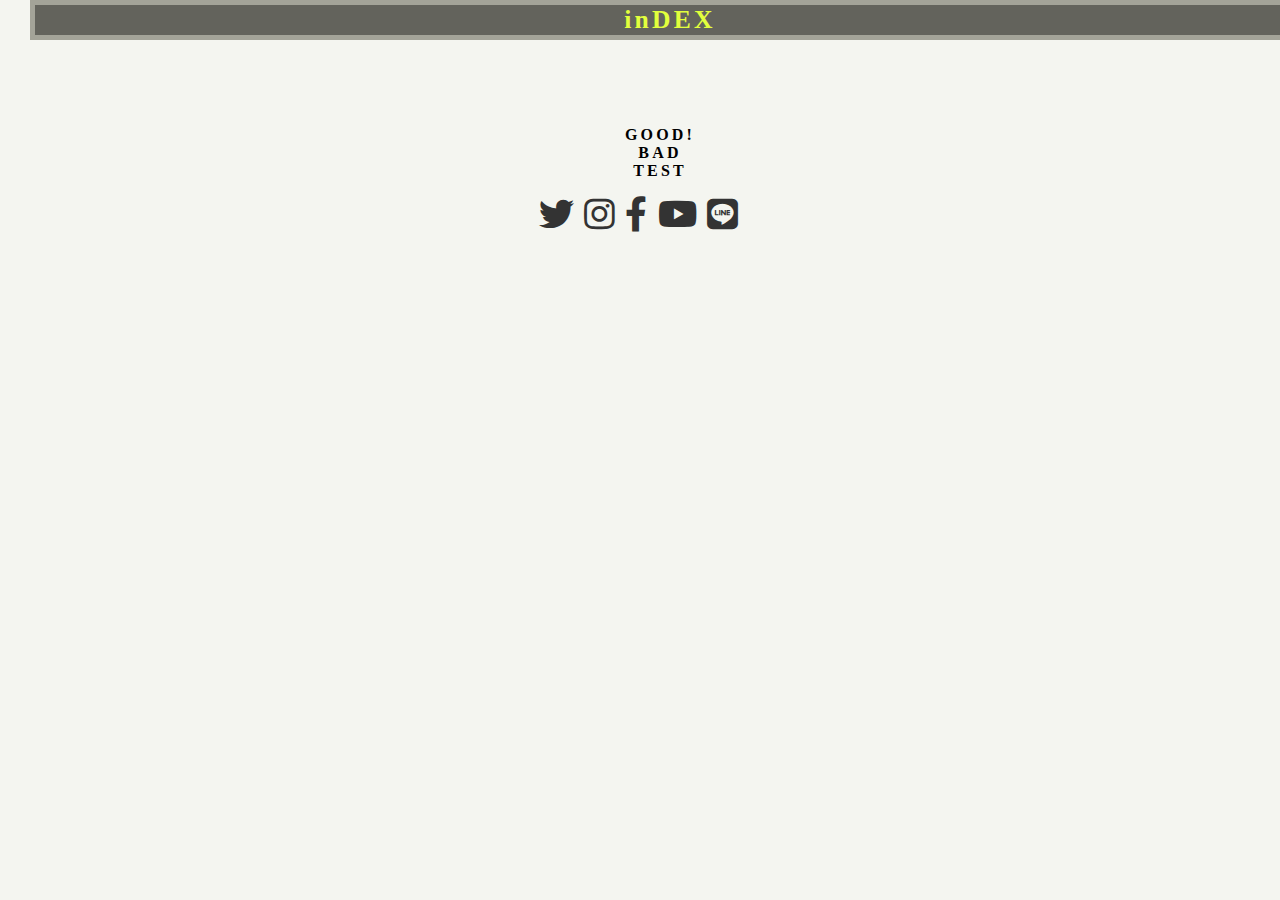
==== index.html @ 771f845e "Update index.html" ====
<html>
<head>
<title>inDEX</title>
<!-- Font Awesome -->
<link href="https://use.fontawesome.com/releases/v5.6.1/css/all.css" rel="stylesheet">
<link rel="stylesheet" type="text/css" href="diary.css">
</head>
<body>
<header>
<h1>inDEX</h1>
</header>
<div class="body-bk">
  <div class="indexbody">
<ul>
<li><div>
<a href= "https://inuma-manabu.github.io/inuma.manabu.diary.io/good.html" target="_blank">GOOD!</a>
</div>
</li>
<li><div>
<a href= "https://inuma-manabu.github.io/inuma.manabu.diary.io/bad.html" target="_blank">BAD</a>
</div>
</li>
<li><div>
<a href= "https://inuma-manabu.github.io/inuma.manabu.diary.io/test.html" target="_blank">TEST</a>
  </div>
  </li>
  </ul>
<a href="https://twitter.com/math_inuma" class="flowbtn10" target="_blank"><i class="fab fa-twitter"></i></a>
<a href="https://www.instagram.com/inuma.manabu?ref=badge" class="flowbtn10" target="_blank"><i class="fab fa-instagram"></i></a>
<a href="https://www.facebook.com/nuai.mb.58" class="flowbtn10" target="_blank"><i class="fab fa-facebook-f"></i></a>
<a href="https://www.youtube.com/channel/UCbTE3Wiw-eiudQK8M1AaUvw" class="flowbtn10" target="_blank"><i class="fab fa-youtube"></i></a>
<a href="https://lin.ee/4WZ2g8M3r" class="flowbtn10" target="_blank"><i class="fab fa-line"></i></a>
</div>
  </div>
</body>
</html>
---- diary.css ----
body {
　　font-family: "Helvetica Neue",
    "Arial",
    "Hiragino Kaku Gothic ProN",
    "Hiragino Sans",
    "Meiryo", sans-serif;
   margin: 30px;
   background-color: #f4f5f0;
   letter-spacing: 0.2em;
   color: #000000;
}
header {
   box-sizing: border-box;
   position: fixed;
   top: 0;
   width: 100%;
}
.body-bk{
    padding:80px 0 80px 0;    /* 上下に160pxを余白を取る */
}
 
.body-cont{
    width:960px;
    margin:auto;
}
.indexbody
{
    width:960px;
    margin:auto;
    text-align: center;
}
ul{
    list-style: none;
}
h1{
  box-sizing: border-box;
  ine-height: 160%;
  font-size: 160%;
  color: #e2ff3d;
  /*-webkit-text-stroke: .2px white;
  text-stroke: .2px white;*/
  border: 5px solid #a3a398;
  background-color: #63635c;
  font-weight: 900;
  text-align: center;
  margin: auto;
  /*padding: auto;*/
}
h2{
  font-size:130%;
  color: #000000;
  font-weight: 600;
}
h3{
  ine-height: 100%;
  font-size: 100%;
  font-size:100%;
  color: #000000;
  font-weight: 300;
}
a {
color: #000000;
font-weight: bold;
text-decoration: none;
}
a:hover{
  color: #adadac;
  font-weight: bold;
}
.center {
  text-align: center;
}
.center * {
  margin-right: auto;
  margin-left: auto;
}
.mgr-10{
    margin-right : 10px;
}

.textdecoration_linethrough{
    text-decoration: line-through;
}

/* ボタン全体 */
.flowbtn10{
display:inline-block;	
font-size:35px;
text-decoration:none;
transition:.5s;
color:#333333;	
}
/* インスタ・pocket・ラインだけ少し大きくしない */
.flowbtn10 .fa-instagram,.flowbtn10 .fa-get-pocket,.flowbtn10 .fa-get-pocket,.flowbtn10 .fa-line{
font-size:35px;
}
/* Twitterマウスホバー時 */
.flowbtn10 .fa-twitter:hover{
color:#55acee;
}
/* Instagramマウスホバー時 */
.flowbtn10 .fa-instagram:hover{
color:#c6529a;
}
/* Facebookマウスホバー時 */
.flowbtn10 .fa-facebook-f:hover{
color:#3b5998;
}
/* Feedlyマウスホバー時 */
.flowbtn10 .fa-rss:hover{
color:#6cc655;
}
/* Pocketマウスホバー時 */
.flowbtn10 .fa-get-pocket:hover{
color:#ef3f56;
}
/* はてブマウスホバー時 */
.flowbtn10 .fa-bold:hover{
color:#1ba5dc;	
}
/* YouTubeマウスホバー時 */
.flowbtn10 .fa-youtube:hover{
color:#fc0d1c;
}
/* LINEマウスホバー時 */
.flowbtn10 .fa-line:hover{
color:#00c300;
}
/* メールアイコンマウスホバー時 */
.flowbtn10 .fa-envelope:hover{
color:#f3981d;		
}
/* ulタグの内側余白を０にする */
ul.snsbtniti{
padding:0!important;
}
/* アイコン全体の位置 */
.snsbtniti{
display:flex;
flex-flow:row wrap;
justify-content:space-between;	
}
/* アイコン同士の余白 */
.snsbtniti li{
flex:0 0 33%;
text-align:center!important;
}
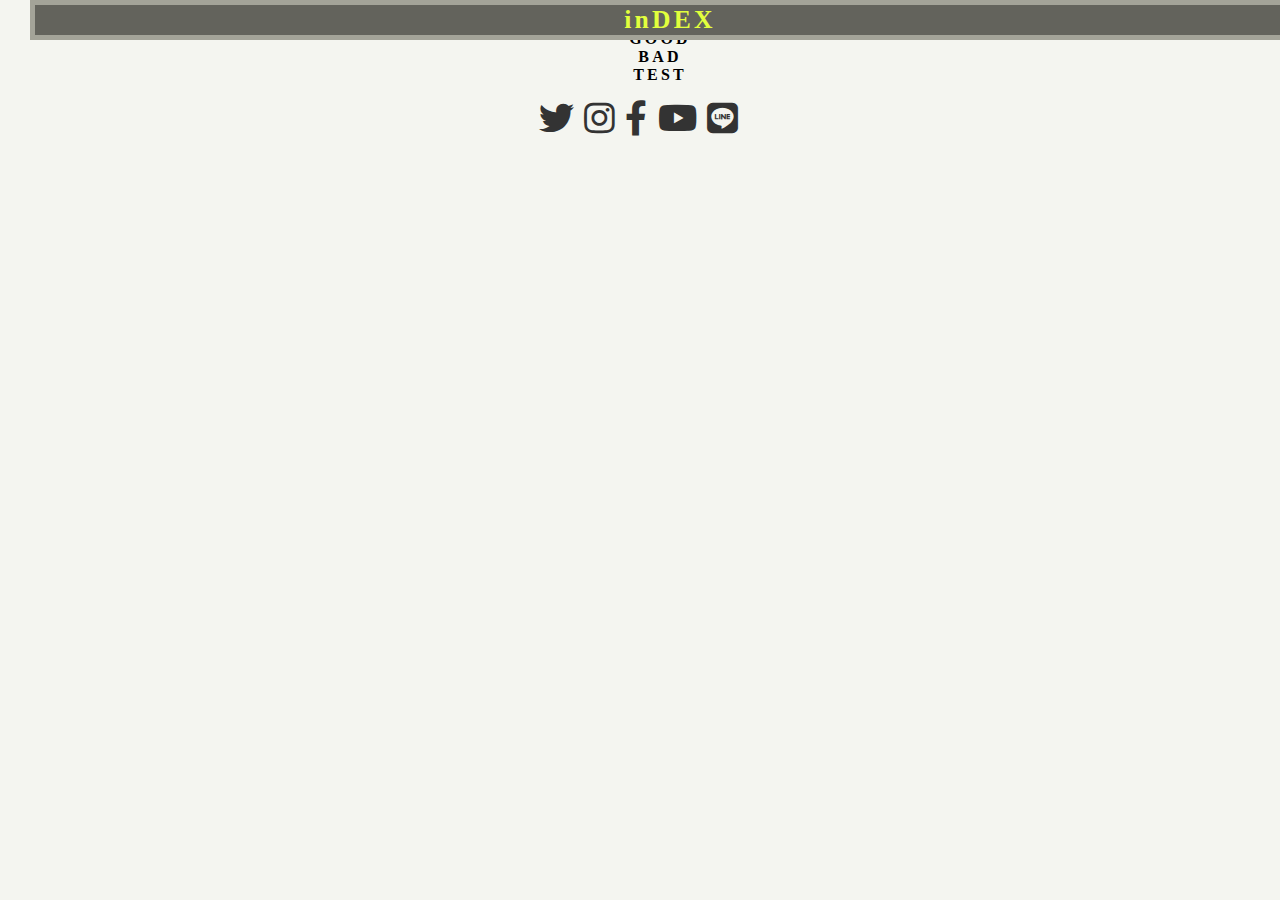
==== commit 7397c63b: "Update index.html" ====
--- a/index.html
+++ b/index.html
@@ -13,7 +13,7 @@
   <div class="indexbody">
 <ul>
 <li><div>
-<a href= "https://inuma-manabu.github.io/inuma.manabu.diary.io/good.html" target="_blank">GOOD!</a>
+<a href= "https://inuma-manabu.github.io/inuma.manabu.diary.io/good.html" target="_blank">GOOD</a>
 </div>
 </li>
 <li><div>
--- a/diary.css
+++ b/diary.css
@@ -16,7 +16,7 @@
    width: 100%;
 }
 .body-bk{
-    padding:80px 0 80px 0;    /* 上下に160pxを余白を取る */
+    padding:0px 0 80px 0;    /* 上に0px下に80pxを余白を取る */
 }
  
 .body-cont{
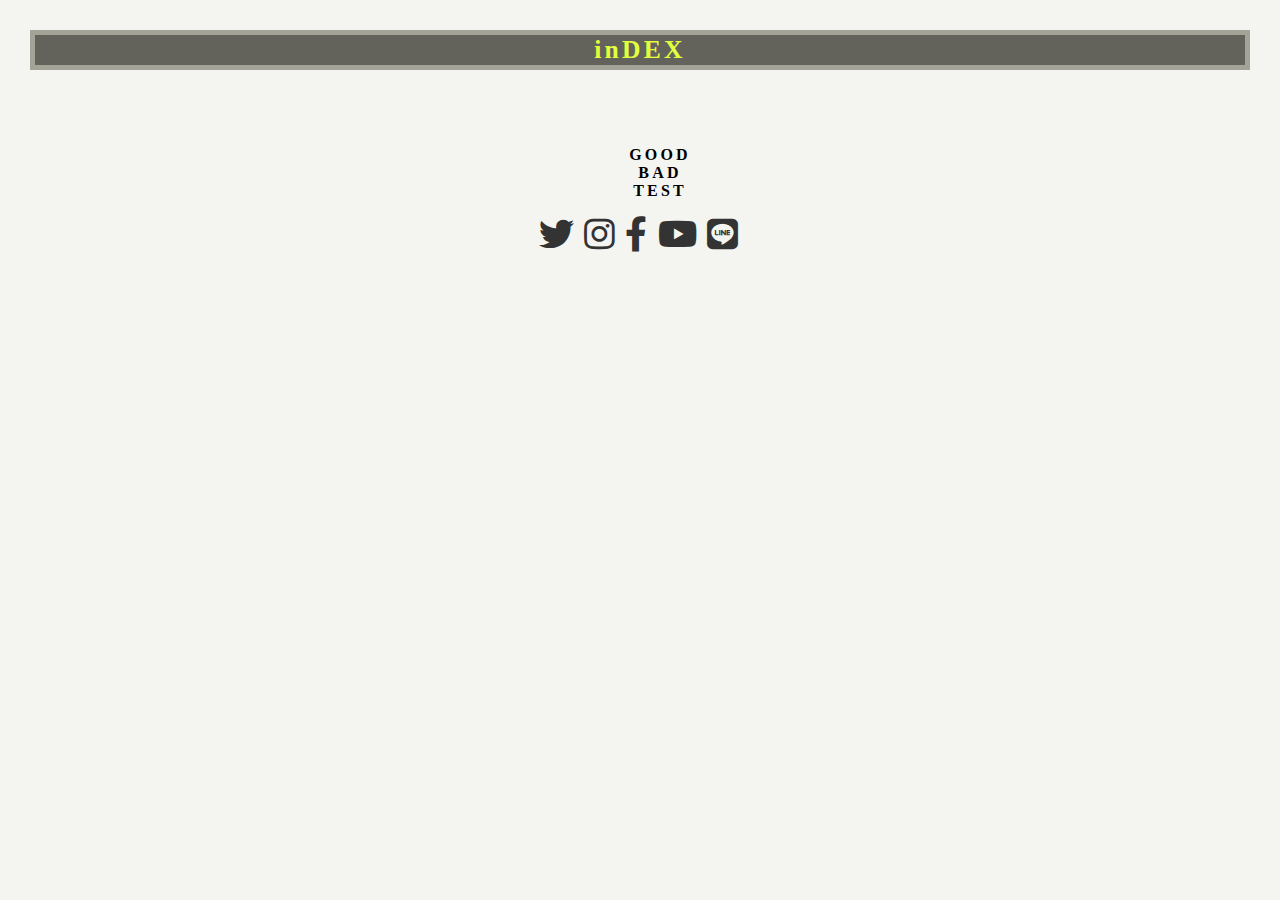
==== commit ef4bae55: "Update index.html" ====
--- a/index.html
+++ b/index.html
@@ -6,9 +6,7 @@
 <link rel="stylesheet" type="text/css" href="diary.css">
 </head>
 <body>
-<header>
 <h1>inDEX</h1>
-</header>
 <div class="body-bk">
   <div class="indexbody">
 <ul>
--- a/diary.css
+++ b/diary.css
@@ -16,7 +16,7 @@
    width: 100%;
 }
 .body-bk{
-    padding:0px 0 80px 0;    /* 上に0px下に80pxを余白を取る */
+    padding:60px 0 80px 0;    /* 上に40px下に80pxを余白を取る */
 }
  
 .body-cont{
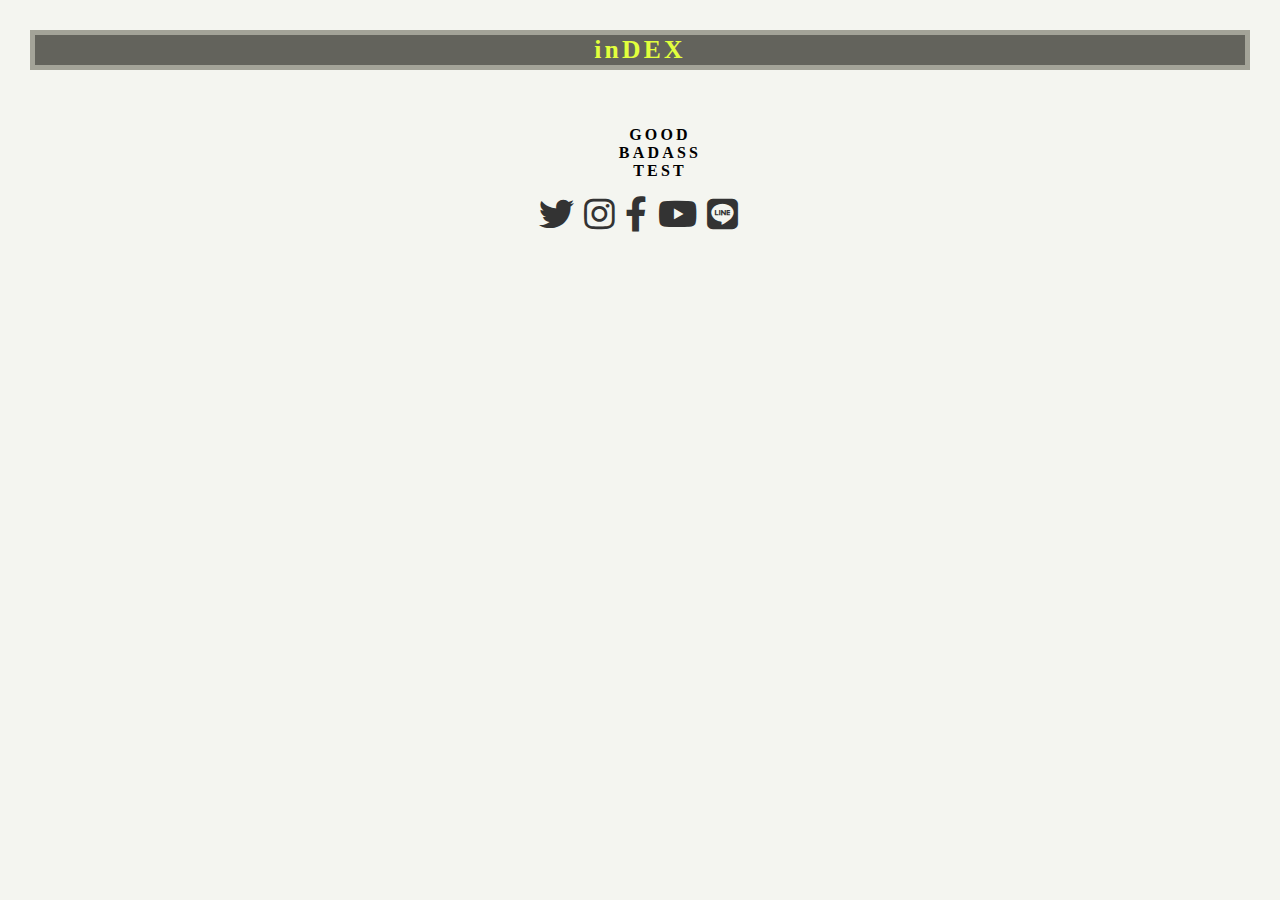
==== commit e399edc1: "Update index.html" ====
--- a/index.html
+++ b/index.html
@@ -15,7 +15,7 @@
 </div>
 </li>
 <li><div>
-<a href= "https://inuma-manabu.github.io/inuma.manabu.diary.io/bad.html" target="_blank">BAD</a>
+<a href= "https://inuma-manabu.github.io/inuma.manabu.diary.io/badass.html" target="_blank">BADASS</a>
 </div>
 </li>
 <li><div>
--- a/diary.css
+++ b/diary.css
@@ -16,7 +16,7 @@
    width: 100%;
 }
 .body-bk{
-    padding:60px 0 80px 0;    /* 上に40px下に80pxを余白を取る */
+    padding:40px 0 80px 0;    /* 上に40px下に80pxを余白を取る */
 }
  
 .body-cont{
@@ -126,6 +126,10 @@
 .flowbtn10 .fa-line:hover{
 color:#00c300;
 }
+/* Acrobat Reader PDF マウスホバー時 */
+.flowbtn10 .fa-file-pdf:hover{
+color:#cf0000;
+}
 /* メールアイコンマウスホバー時 */
 .flowbtn10 .fa-envelope:hover{
 color:#f3981d;		
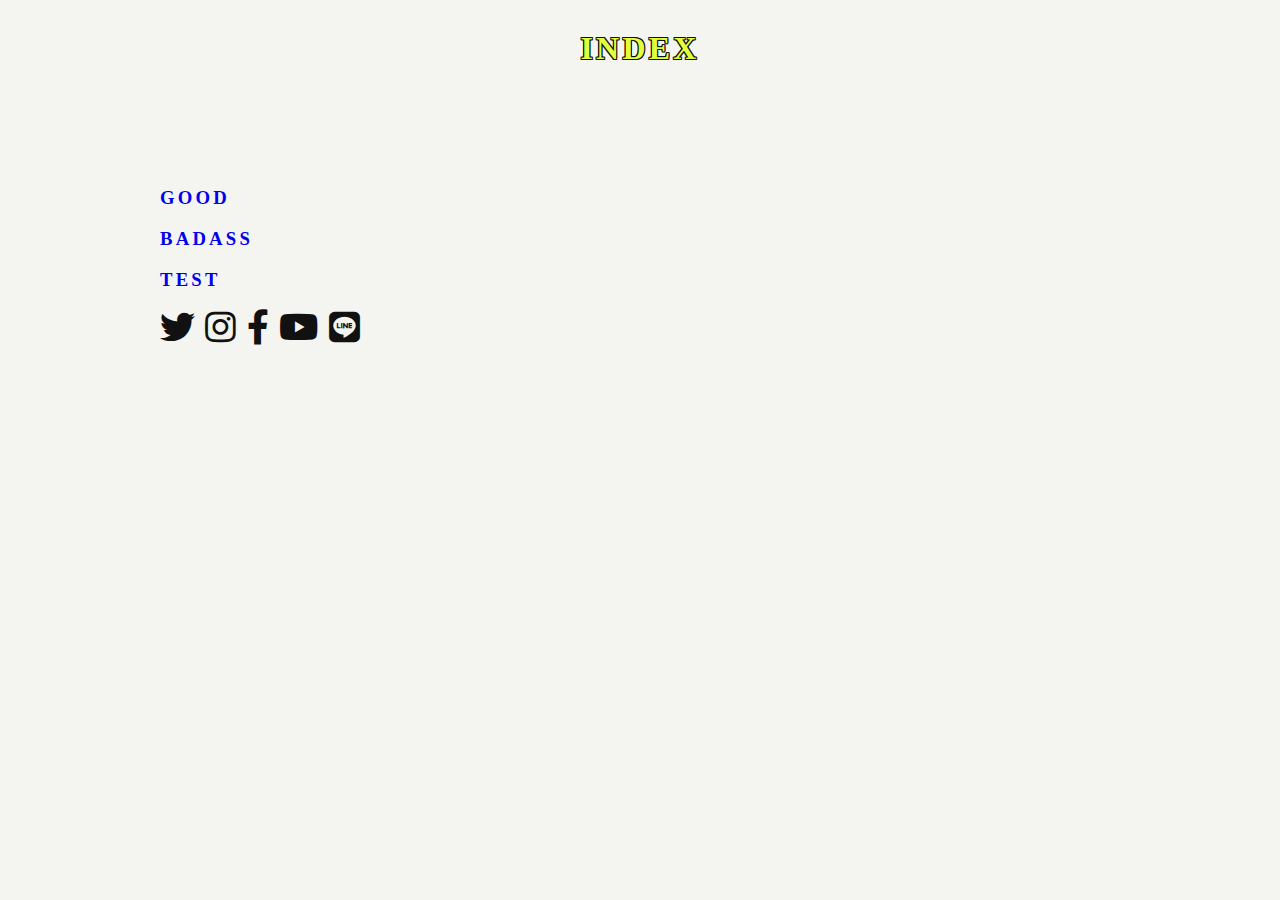
==== commit 3c73c822: "Update index.html" ====
--- a/index.html
+++ b/index.html
@@ -6,23 +6,21 @@
 <link rel="stylesheet" type="text/css" href="diary.css">
 </head>
 <body>
-<h1>inDEX</h1>
-<div class="body-bk">
-  <div class="indexbody">
-<ul>
-<li><div>
-<a href= "https://inuma-manabu.github.io/inuma.manabu.diary.io/good.html" target="_blank">GOOD</a>
-</div>
-</li>
-<li><div>
-<a href= "https://inuma-manabu.github.io/inuma.manabu.diary.io/badass.html" target="_blank">BADASS</a>
-</div>
-</li>
-<li><div>
-<a href= "https://inuma-manabu.github.io/inuma.manabu.diary.io/test.html" target="_blank">TEST</a>
-  </div>
-  </li>
-  </ul>
+<h1>
+INDEX
+</h1>
+</header>
+<div id="body-bk">
+<div id="body">
+<h3>
+<a href="good.html" target="_blank">GOOD</a>
+</h3>
+<h3>
+<a href="BADASS.html" target="_blank">BADASS</a>
+</h3>
+<h3>
+<a href="test.html" target="_blank">TEST</a>
+</h3>                       
 <a href="https://twitter.com/math_inuma" class="flowbtn10" target="_blank"><i class="fab fa-twitter"></i></a>
 <a href="https://www.instagram.com/inuma.manabu?ref=badge" class="flowbtn10" target="_blank"><i class="fab fa-instagram"></i></a>
 <a href="https://www.facebook.com/nuai.mb.58" class="flowbtn10" target="_blank"><i class="fab fa-facebook-f"></i></a>
--- a/diary.css
+++ b/diary.css
@@ -7,66 +7,89 @@
    margin: 30px;
    background-color: #f4f5f0;
    letter-spacing: 0.2em;
-   color: #000000;
 }
 header {
-   box-sizing: border-box;
+   padding: 20px 4% 10px;
    position: fixed;
    top: 0;
    width: 100%;
+   background-color: transparent;
+   display: flex;
+   align-items: center;
 }
-.body-bk{
-    padding:40px 0 80px 0;    /* 上に40px下に80pxを余白を取る */
+
+div#body-bk{
+    padding:80px 0 80px 0;    /* 上下に160pxを余白を取る */
 }
  
-.body-cont{
+div#body{
     width:960px;
     margin:auto;
 }
-.indexbody
-{
-    width:960px;
-    margin:auto;
-    text-align: center;
+
+.foot-wrap {
+     font-size: 80%;
+     /*text-align: center;*/
 }
-ul{
+
+.foot-wrap .menu-center, .menu-right {
+    display: inline-block;
+　　vertical-align: top; 
+    width: 33%;
+    margin: 10px auto;
+}
+.foot-wrap ul {
     list-style: none;
+    padding: 0;
+    /*line-height:40px;*/
 }
-h1{
-  box-sizing: border-box;
-  ine-height: 160%;
-  font-size: 160%;
-  color: #e2ff3d;
-  /*-webkit-text-stroke: .2px white;
-  text-stroke: .2px white;*/
-  border: 5px solid #a3a398;
-  background-color: #63635c;
-  font-weight: 900;
-  text-align: center;
-  margin: auto;
-  /*padding: auto;*/
-}
-h2{
-  font-size:130%;
-  color: #000000;
-  font-weight: 600;
-}
-h3{
-  ine-height: 100%;
-  font-size: 100%;
-  font-size:100%;
-  color: #000000;
-  font-weight: 300;
-}
-a {
-color: #000000;
-font-weight: bold;
-text-decoration: none;
+a {	
+   text-decoration: none;
+   font-weight: bold;
 }
 a:hover{
-  color: #adadac;
-  font-weight: bold;
+  padding-bottom:1px;
+　text-decoration: underline;
 }
+
+h1{
+  text-shadow: 1px 1px 0px #111111, -1px -1px 0px #111111, 
+	      -1px 1px 0px #111111, 1px -1px 0px #111111,
+              0px 1px 0px #111111,  0px -1px 0px #111111,
+              -1px 0px 0px #111111, 1px 0px 0px #111111;
+  color: #e2ff3d;
+  text-align: center;
+}
+
+ul{
+	margin: 0;
+	padding: 0;
+	list-style-type: none;
+}
+ol{
+	margin: 0;
+	padding: 0;
+	list-style-type: none;
+}
+address{
+font-style: normal;
+}
+.sample{
+   background-color:#d0e6ca;
+   /*font-size:70%;*/
+}
+
+@media screen and (max-width: 900px) {
+    .foot-wrap .menu-left, .menu-right {
+        display: flex;
+        flex-direction: column;
+        width: 50%;
+    }
+    .foot-wrap .cpr {
+        display: inline;
+    }
+}
+
 .center {
   text-align: center;
 }
@@ -82,16 +105,18 @@
     text-decoration: line-through;
 }
 
+
+
 /* ボタン全体 */
 .flowbtn10{
 display:inline-block;	
 font-size:35px;
 text-decoration:none;
 transition:.5s;
-color:#333333;	
+color:#111111;	
 }
-/* インスタ・pocket・ラインだけ少し大きくしない */
-.flowbtn10 .fa-instagram,.flowbtn10 .fa-get-pocket,.flowbtn10 .fa-get-pocket,.flowbtn10 .fa-line{
+/* インスタ・pocket・ラインだけ少し大きくしない*/
+.flowbtn10 .fa-instagram,.flowbtn10 .fa-get-pocket,.flowbtn10 .fa-get-pocket,.flowbtn10 .fa-line .fa-discord{
 font-size:35px;
 }
 /* Twitterマウスホバー時 */
@@ -126,10 +151,26 @@
 .flowbtn10 .fa-line:hover{
 color:#00c300;
 }
-/* Acrobat Reader PDF マウスホバー時 */
-.flowbtn10 .fa-file-pdf:hover{
-color:#cf0000;
+/* Discordマウスホバー時 */
+.flowbtn10 .fa-discord:hover{
+color:#738ADB;
 }
+
+.movie-wrap {
+     position: relative;
+     padding-bottom: 56.25%; /*アスペクト比 16:9の場合の縦幅*/
+     height: 0;
+     overflow: hidden;
+}
+ 
+.movie-wrap iframe {
+     position: absolute;
+     top: 0;
+     left: 0;
+     width: 100%;
+     height: 100%;
+}
+
 /* メールアイコンマウスホバー時 */
 .flowbtn10 .fa-envelope:hover{
 color:#f3981d;		
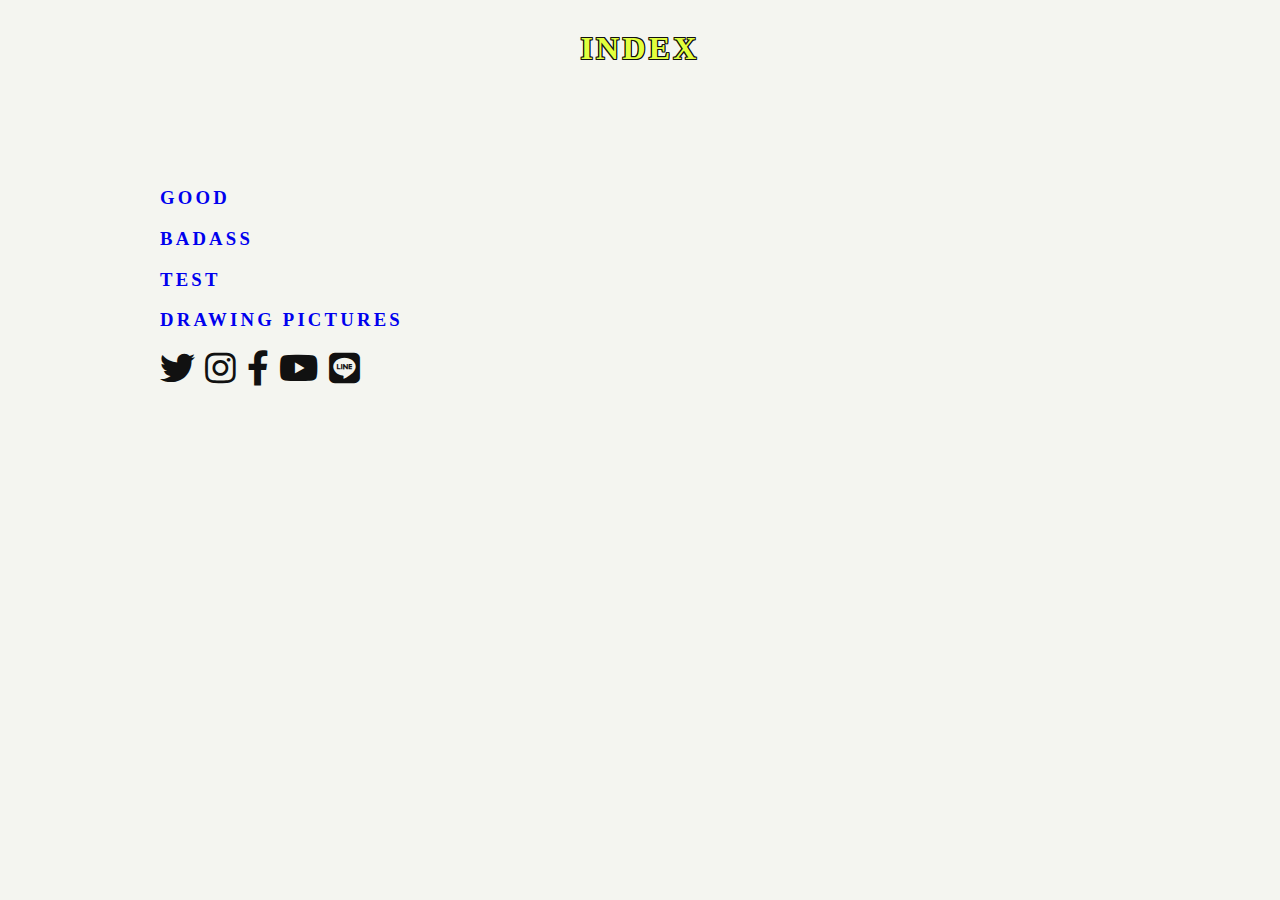
==== commit 0862f08b: "Update index.html" ====
--- a/index.html
+++ b/index.html
@@ -16,11 +16,14 @@
 <a href="good.html" target="_blank">GOOD</a>
 </h3>
 <h3>
-<a href="BADASS.html" target="_blank">BADASS</a>
+<a href="badass.html" target="_blank">BADASS</a>
 </h3>
 <h3>
 <a href="test.html" target="_blank">TEST</a>
-</h3>                       
+</h3>
+<h3>
+<a href="drawing_pictures.html" target="_blank">DRAWING PICTURES</a>
+</h3>   
 <a href="https://twitter.com/math_inuma" class="flowbtn10" target="_blank"><i class="fab fa-twitter"></i></a>
 <a href="https://www.instagram.com/inuma.manabu?ref=badge" class="flowbtn10" target="_blank"><i class="fab fa-instagram"></i></a>
 <a href="https://www.facebook.com/nuai.mb.58" class="flowbtn10" target="_blank"><i class="fab fa-facebook-f"></i></a>
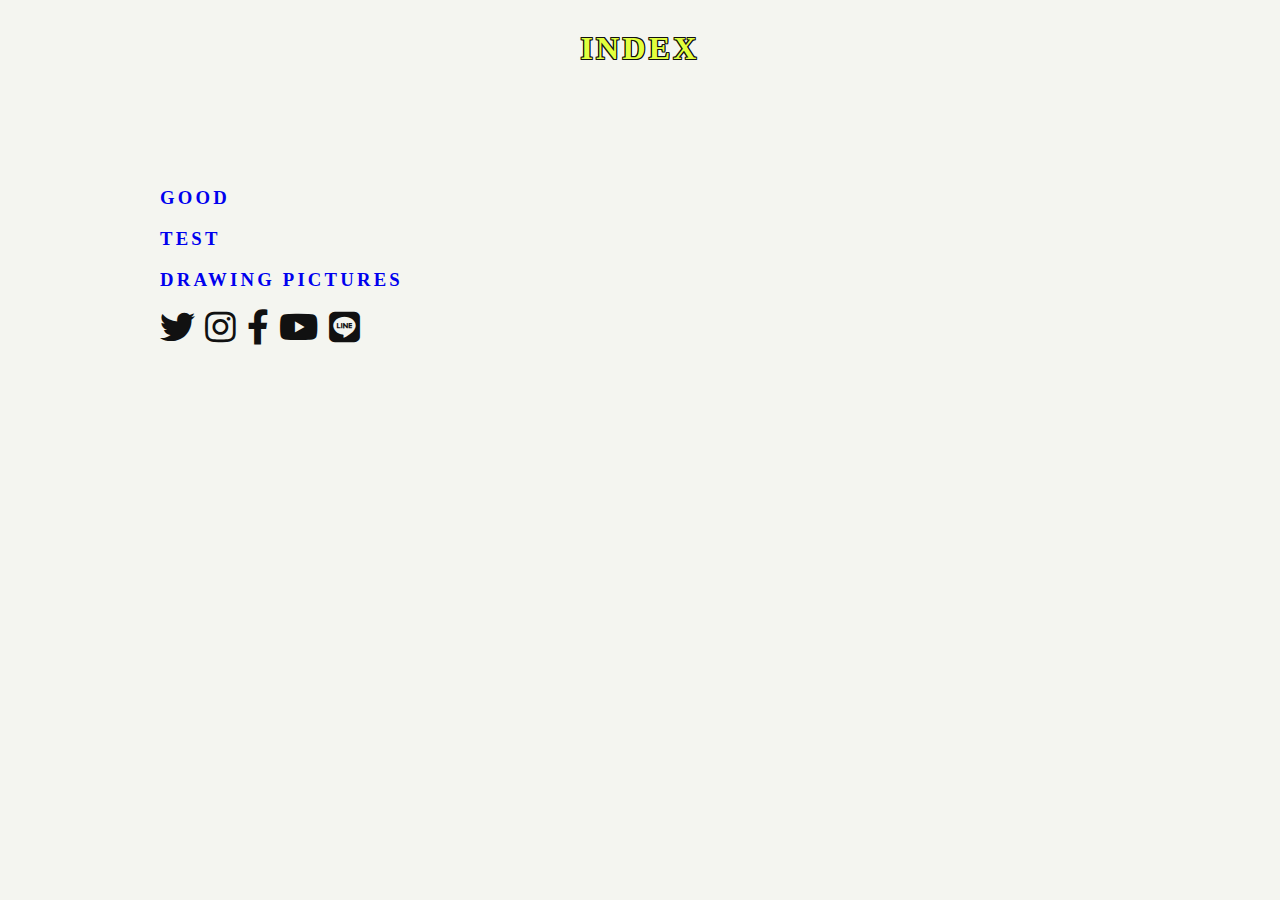
==== commit ba1adce9: "Update index.html" ====
--- a/index.html
+++ b/index.html
@@ -16,9 +16,6 @@
 <a href="good.html" target="_blank">GOOD</a>
 </h3>
 <h3>
-<a href="badass.html" target="_blank">BADASS</a>
-</h3>
-<h3>
 <a href="test.html" target="_blank">TEST</a>
 </h3>
 <h3>
--- a/diary.css
+++ b/diary.css
@@ -190,3 +190,5 @@
 flex:0 0 33%;
 text-align:center!important;
 }
+/* 画像の幅を表示画面幅に合わせる */
+.resizeimage img { width: 100%; }
